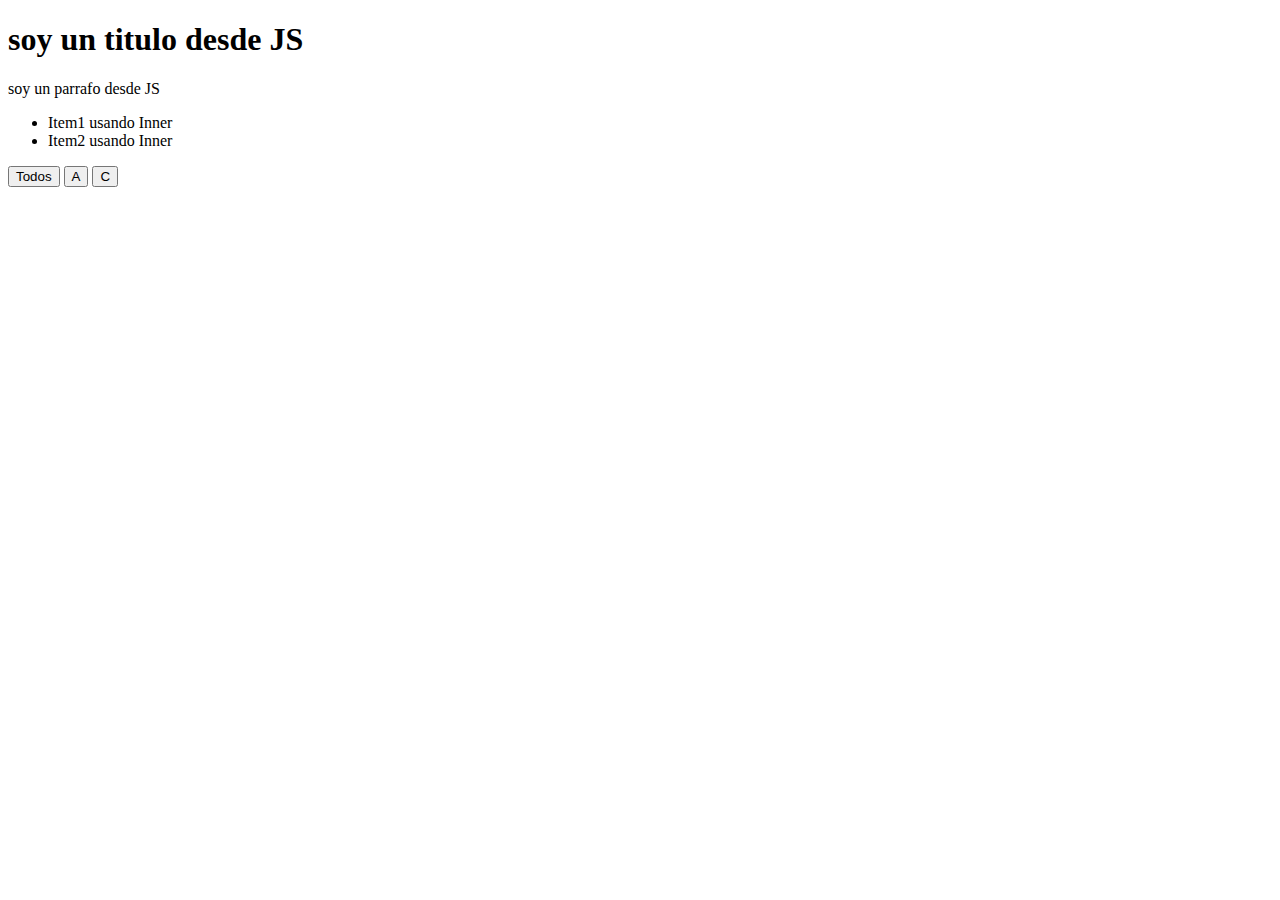
==== js/index.html @ efbd0a0e "ADD DOM innerHTM,querySelector property, getElementsById, getElementsByClassName" ====
<!DOCTYPE html>
<html lang="en">
<head>
    <meta charset="UTF-8">
    <meta name="viewport" content="width=device-width, initial-scale=1.0">
    <title>Hola mundo</title>
</head>
<body>
    <div id="caja">

    </div>
    <div id="caja2">


    </div>
    <!--  <h1>Hola Koders</h1>   -->
    <div id="caja3">
        <ul id="ulist">
           <li id="ilist1"></li> 
           <li id="ilist2"></li>
        </ul>
        
    </div>

  
    
   <button onclick="addElements('#listak',5,Koders)">Todos</button>
    <button onclick="filterKoders('a')">A</button>
    <button onclick="filterKoders('c')">C</button>

    <ul id="listak">
    </ul>



    <script src="main.js"></script>
    <script src="dom.js"></script>
</body>
</html>
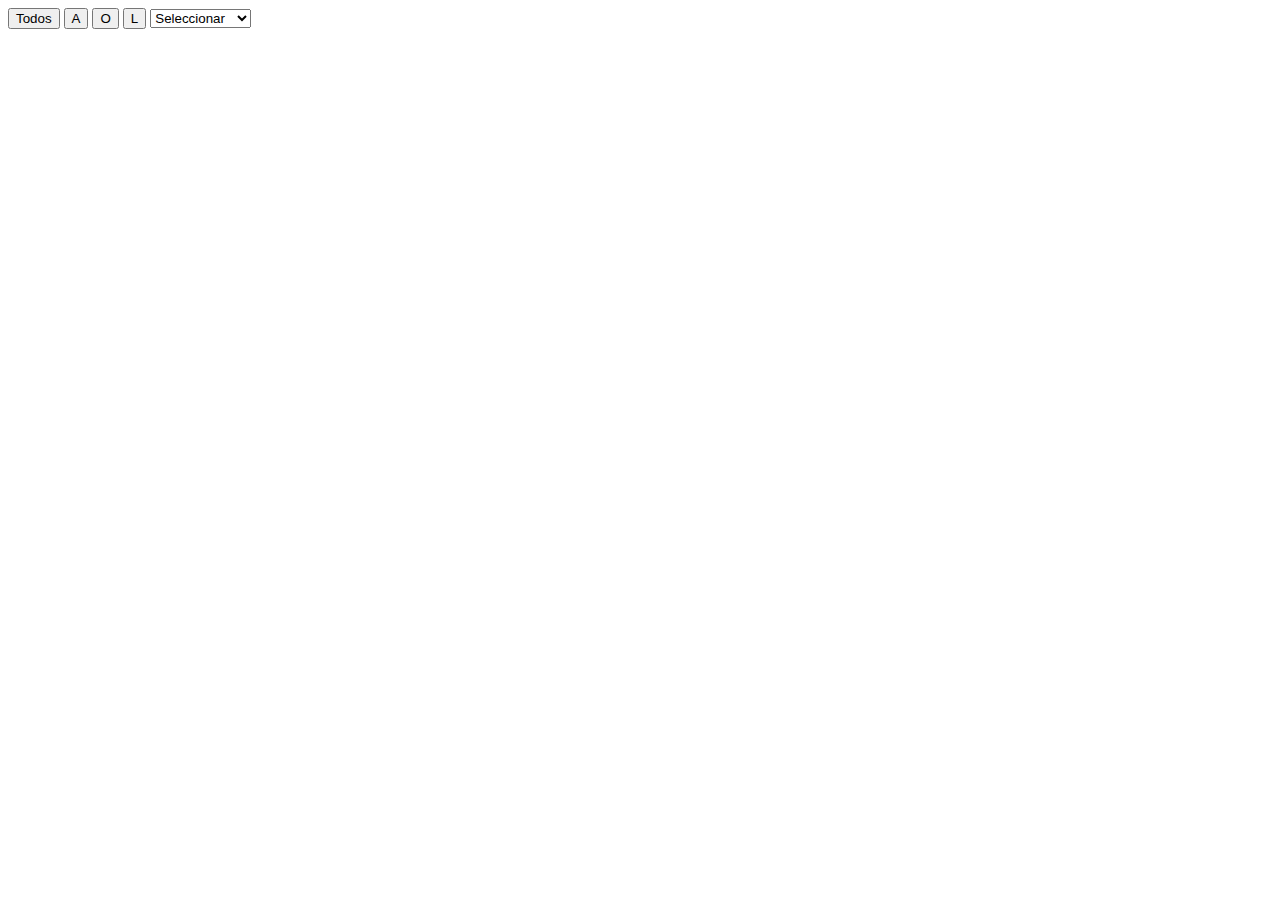
==== commit 7b205fcc: "ADD homework- Order List from array" ====
--- a/js/index.html
+++ b/js/index.html
@@ -6,34 +6,26 @@
     <title>Hola mundo</title>
 </head>
 <body>
-    <div id="caja">
+    <!-- <h1>Hola Koders</h1> -->
 
-    </div>
-    <div id="caja2">
+    <button onclick="addElements('#lista', 4, kodersArr)" >Todos</button>
+        <button onclick="filterKoders('a')" >A</button>
+        <button onclick="filterKoders('o')" >O</button>
+        <button onclick="filterKoders('l')" >L</button>
+        
+        <select name="" id="orden" onchange="ascendent(ulArr)" >
+            <option value="">Seleccionar</option>
+            <option value="a">Ascendente</option>
+            <option value="d">Descendente</option>
+        </select>
 
+        <ul id="lista"></ul>
 
-    </div>
-    <!--  <h1>Hola Koders</h1>   -->
-    <div id="caja3">
-        <ul id="ulist">
-           <li id="ilist1"></li> 
-           <li id="ilist2"></li>
-        </ul>
-        
-    </div>
-
-  
-    
-   <button onclick="addElements('#listak',5,Koders)">Todos</button>
-    <button onclick="filterKoders('a')">A</button>
-    <button onclick="filterKoders('c')">C</button>
-
-    <ul id="listak">
-    </ul>
-
+        <script src="main.js" ></script>
+        <script src="events.js"></script>
+        <script src="homework.js"></script>
 
 
     <script src="main.js"></script>
-    <script src="dom.js"></script>
 </body>
 </html>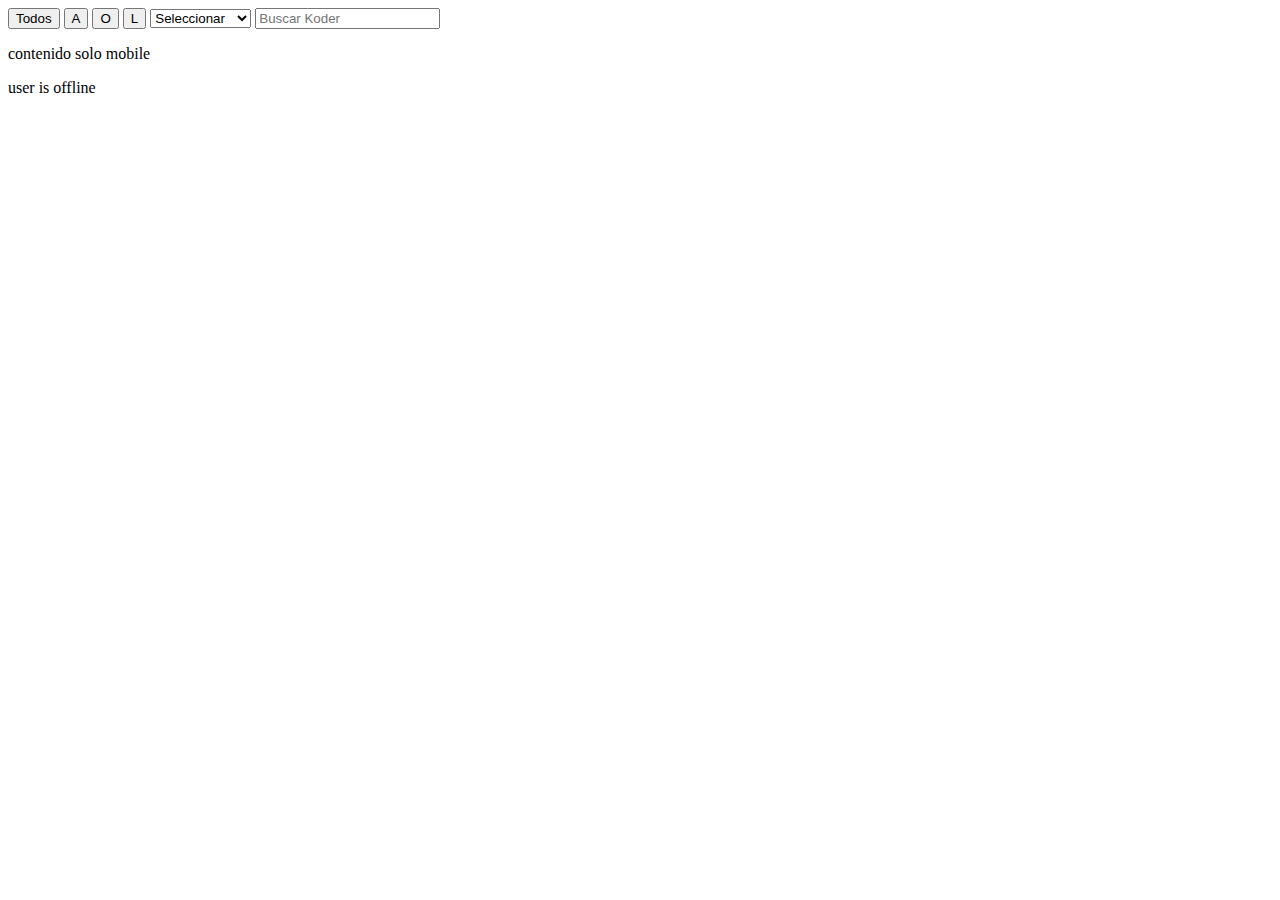
==== commit 8116d8ec: "Add cookies" ====
--- a/js/index.html
+++ b/js/index.html
@@ -8,7 +8,8 @@
 <body>
     <!-- <h1>Hola Koders</h1> -->
 
-    <button onclick="addElements('#lista', 4, kodersArr)" >Todos</button>
+    <!-- <button onclick="addElements('#lista', 4, kodersArr)" >Todos</button> -->
+        <button id="showAll" >Todos</button>
         <button onclick="filterKoders('a')" >A</button>
         <button onclick="filterKoders('o')" >O</button>
         <button onclick="filterKoders('l')" >L</button>
@@ -19,11 +20,23 @@
             <option value="d">Descendente</option>
         </select>
 
+        <input type="text" id="search" placeholder="Buscar Koder" onkeyup="searchKoder()">
+
         <ul id="lista"></ul>
+        <ul id="lista2"></ul>
+
+        <div id="desktop">
+            
+        </div>
+        <div id="mobile">
+            contenido solo mobile
+        </div>
+        <p id="mensaje"></p>
 
         <script src="main.js" ></script>
         <script src="events.js"></script>
         <script src="homework.js"></script>
+        <script src="addEventListener.js"></script>
 
 
     <script src="main.js"></script>
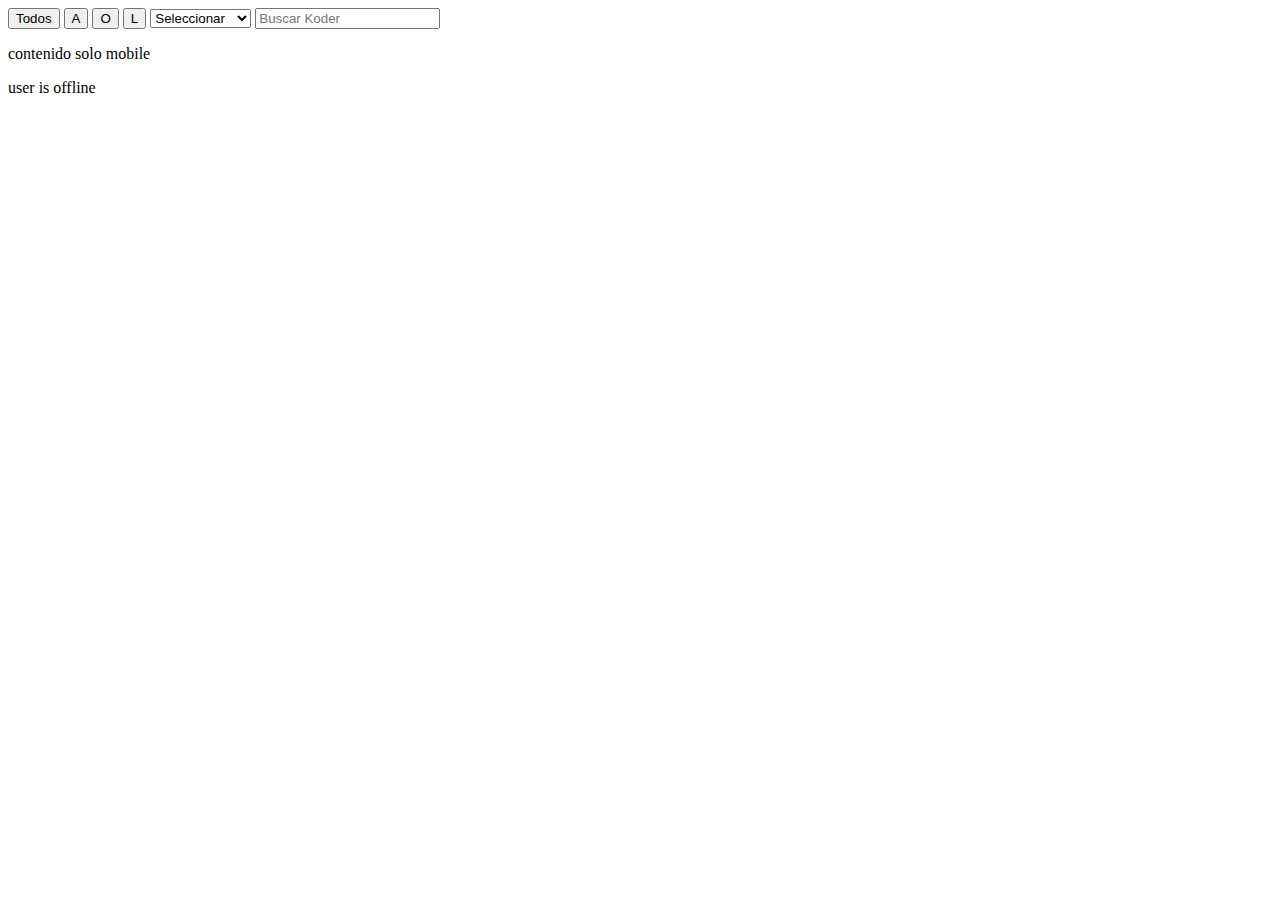
==== commit 985a300f: "ADD homework- addEventListener" ====
--- a/js/index.html
+++ b/js/index.html
@@ -31,12 +31,14 @@
         <div id="mobile">
             contenido solo mobile
         </div>
+        
         <p id="mensaje"></p>
 
         <script src="main.js" ></script>
         <script src="events.js"></script>
         <script src="homework.js"></script>
         <script src="addEventListener.js"></script>
+        <script src="homework2.js"></script>
 
 
     <script src="main.js"></script>
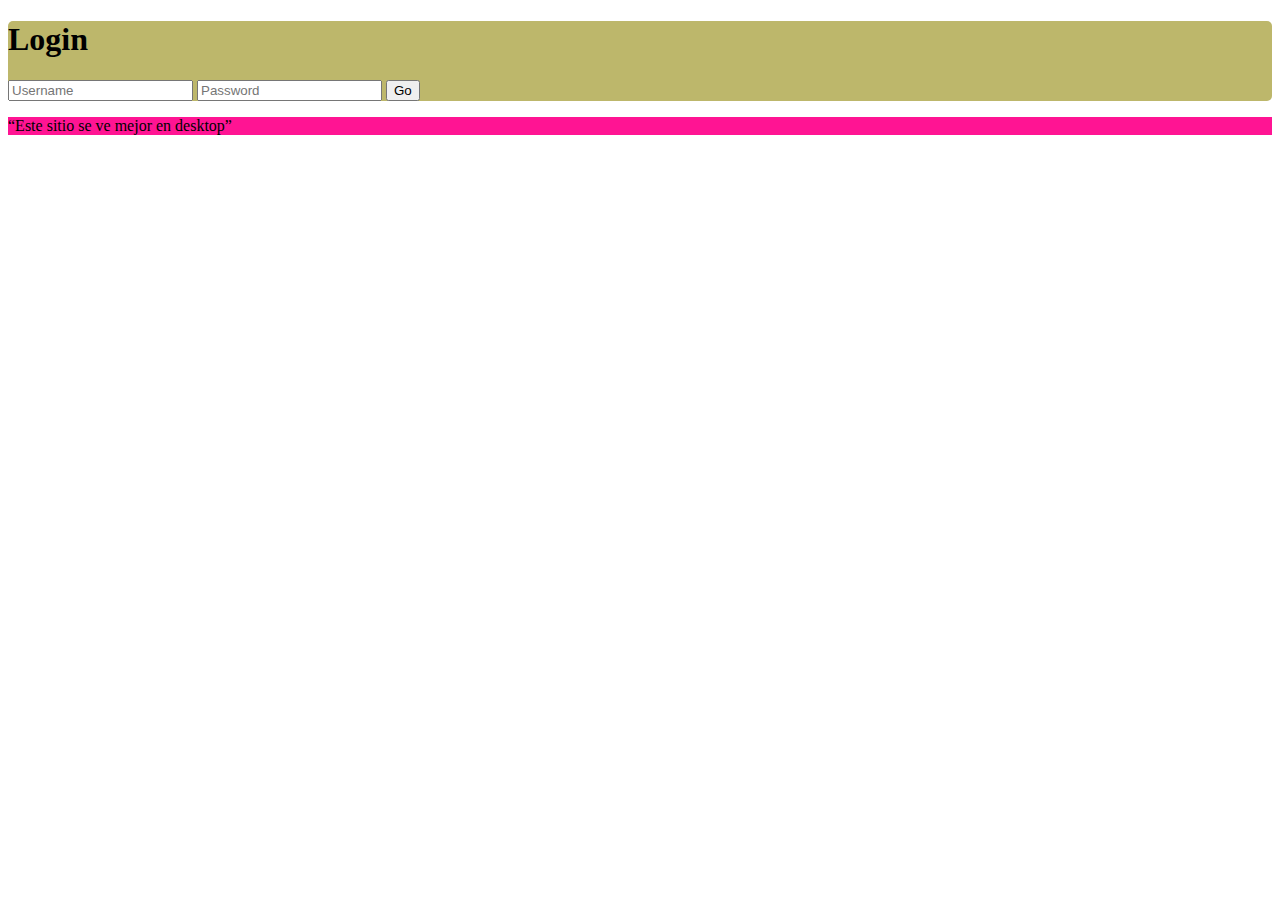
==== commit d8ad7c3f: "Add BOM-Browser Object Model" ====
--- a/js/index.html
+++ b/js/index.html
@@ -6,41 +6,23 @@
     <title>Hola mundo</title>
 </head>
 <body>
-    <!-- <h1>Hola Koders</h1> -->
+    <h1>Hola Koders</h1>
 
-    <!-- <button onclick="addElements('#lista', 4, kodersArr)" >Todos</button> -->
-        <button id="showAll" >Todos</button>
-        <button onclick="filterKoders('a')" >A</button>
-        <button onclick="filterKoders('o')" >O</button>
-        <button onclick="filterKoders('l')" >L</button>
-        
-        <select name="" id="orden" onchange="ascendent(ulArr)" >
-            <option value="">Seleccionar</option>
-            <option value="a">Ascendente</option>
-            <option value="d">Descendente</option>
-        </select>
+    <div class="container__box">
+        <div class="box box_desktop" >
+            contenido solo desktop
+        </div>
+        <div class="box box_mobile">
+            contenido mobile
+        </div>
+    </div>
 
-        <input type="text" id="search" placeholder="Buscar Koder" onkeyup="searchKoder()">
-
-        <ul id="lista"></ul>
-        <ul id="lista2"></ul>
-
-        <div id="desktop">
-            
-        </div>
-        <div id="mobile">
-            contenido solo mobile
-        </div>
-        
-        <p id="mensaje"></p>
-
-        <script src="main.js" ></script>
-        <script src="events.js"></script>
-        <script src="homework.js"></script>
-        <script src="addEventListener.js"></script>
-        <script src="homework2.js"></script>
-
+    <p id="session"></p>
 
     <script src="main.js"></script>
+    <script src="bom.js"></script>
+    <script src="homework.js"></script>
+    
+
 </body>
 </html>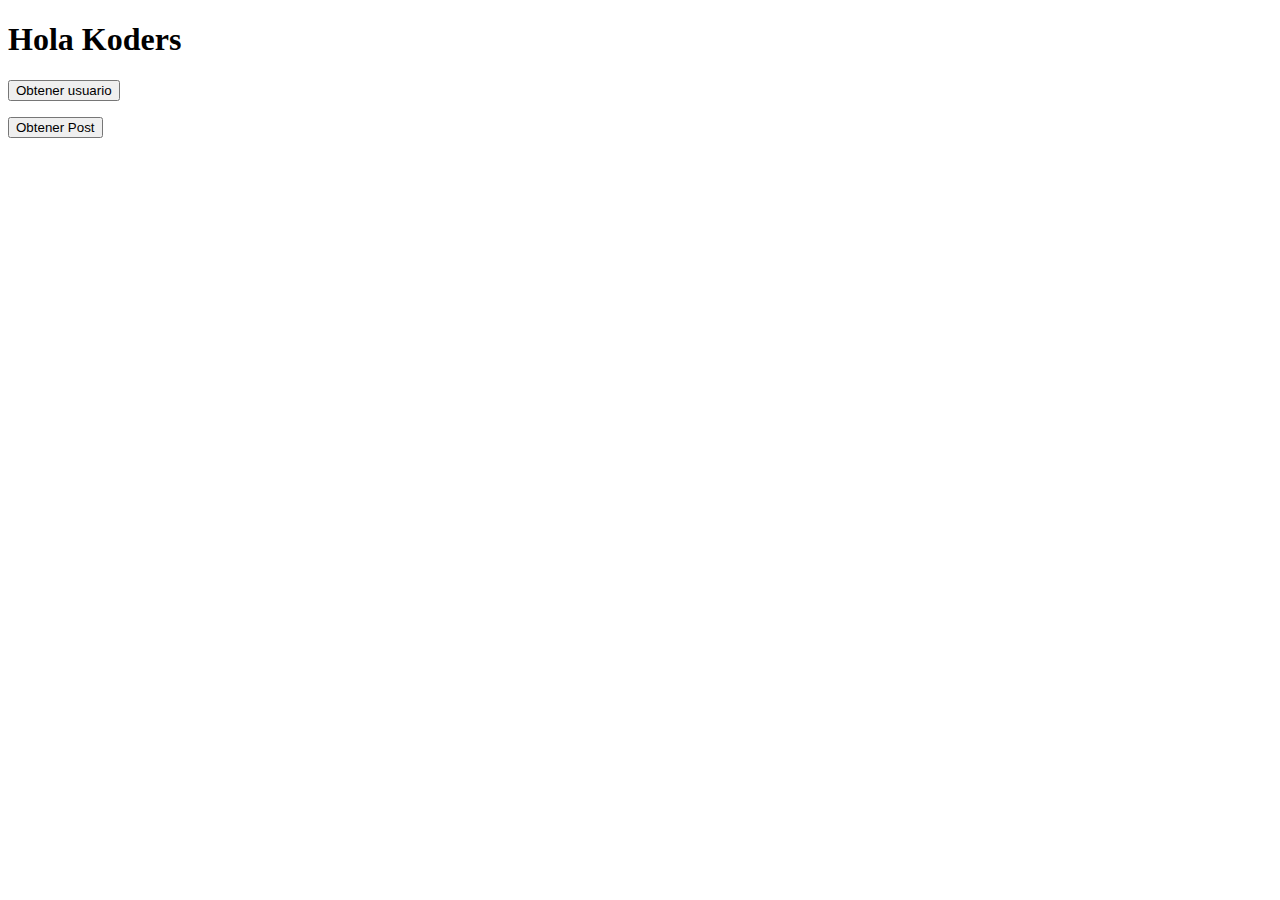
==== commit 685424ee: "ADD request document" ====
--- a/js/index.html
+++ b/js/index.html
@@ -7,22 +7,16 @@
 </head>
 <body>
     <h1>Hola Koders</h1>
-
-    <div class="container__box">
-        <div class="box box_desktop" >
-            contenido solo desktop
-        </div>
-        <div class="box box_mobile">
-            contenido mobile
-        </div>
+    <div>
+        <button id="getusers">Obtener usuario</button>
+        <ul class="list__users">
+        </ul>
+        <button id="getposts">Obtener Post</button>
+        <ul class="list__users">
+        </ul>
     </div>
 
-    <p id="session"></p>
 
     <script src="main.js"></script>
-    <script src="bom.js"></script>
-    <script src="homework.js"></script>
-    
-
 </body>
 </html>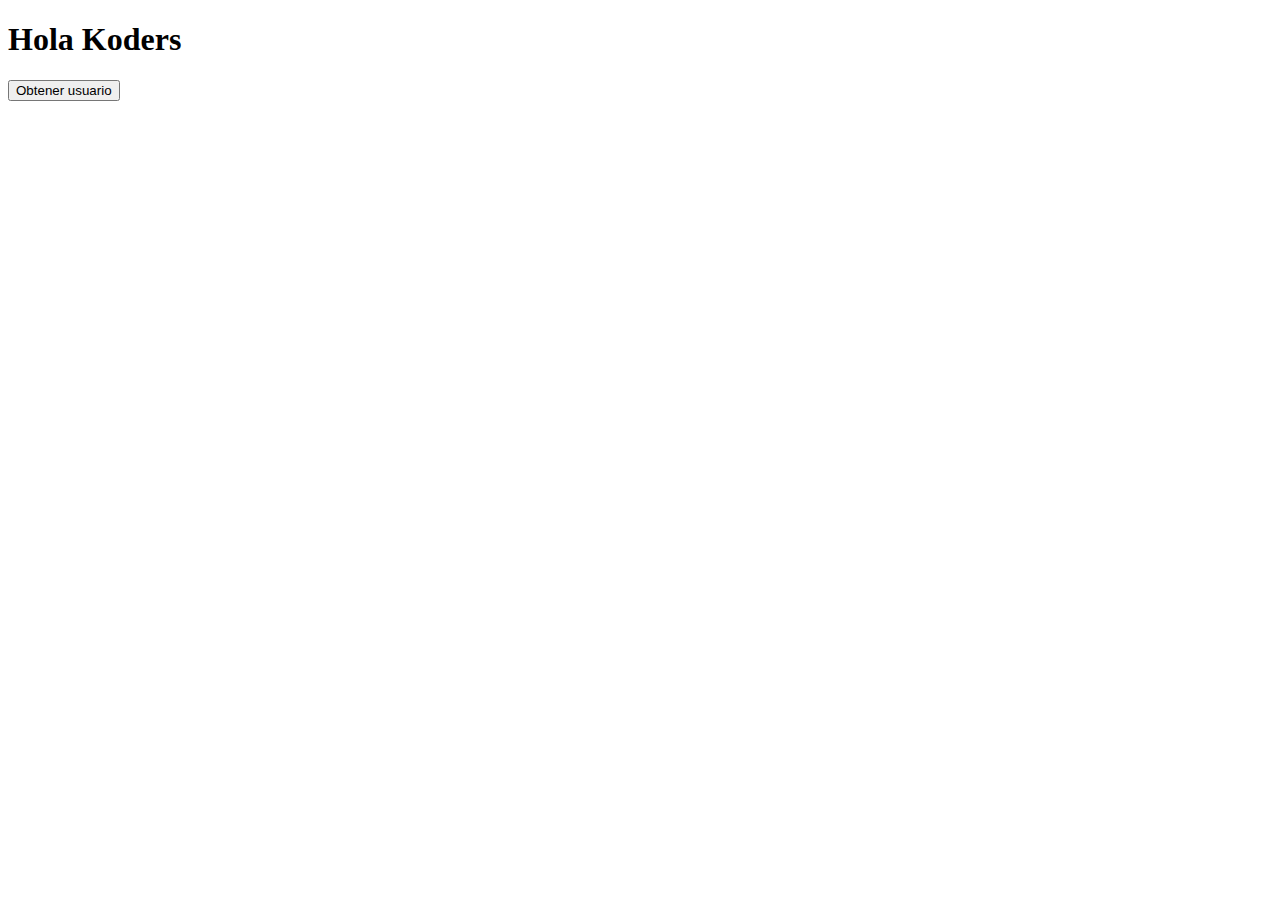
==== commit ae27a1c4: "ADD homework- windows.location.search" ====
--- a/js/index.html
+++ b/js/index.html
@@ -8,15 +8,21 @@
 <body>
     <h1>Hola Koders</h1>
     <div>
-        <button id="getusers">Obtener usuario</button>
-        <ul class="list__users">
+        <button id="getusers">Obtener usuario</button><!--get user, method get-->
+        <ul class="list__users"><!--list of users-->
         </ul>
+        <!-- 
         <button id="getposts">Obtener Post</button>
         <ul class="list__users">
-        </ul>
+        </ul>-->
     </div>
 
 
     <script src="main.js"></script>
+    <script src="ajax-xhr.js"></script>
+    <!--  
+        <script src="ajax-json-users.js"></script>
+    -->
+    
 </body>
 </html>